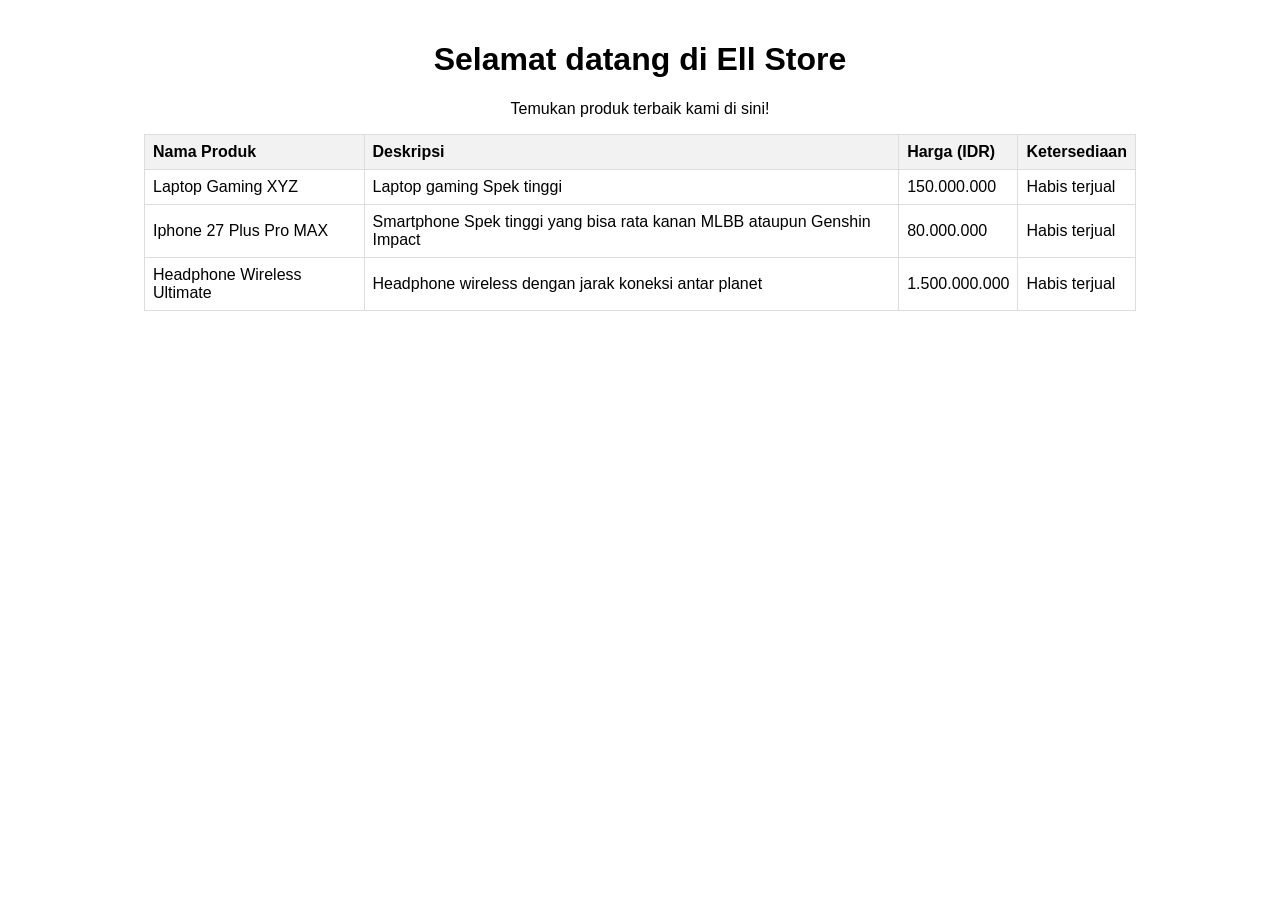
==== TokoOnline.html @ 6d2e337e "Add files via upload" ====
<!DOCTYPE html>
<html lang="id">
<head>
    <meta charset="UTF-8">
    <meta name="google-site-verification" content="p1uTqpR7nUoJ_wvOSRJrsaY_ZomkKuyXcDKBy5XDCV8" />
    <meta name="viewport" content="width=device-width, initial-scale=1.0">
   <meta name="google-site-verification" content="p1uTqpR7nUoJ_wvOSRJrsaY_ZomkKuyXcDKBy5XDCV8" />
    <title>Ell Store</title>
    <meta name="google-site-verification" content="p1uTqpR7nUoJ_wvOSRJrsaY_ZomkKuyXcDKBy5XDCV8" />
    <style>
        body {
            font-family: Arial, sans-serif;
            text-align: center;
            margin: 0;
            padding: 20px;
        }
        table {
            margin: 0 auto;
            border-collapse: collapse;
            width: 80%;
        }
        th, td {
            border: 1px solid #ddd;
            padding: 8px;
            text-align: left;
        }
        th {
            background-color: #f2f2f2;
        }
    </style>
    <script type="application/ld+json">
        {
          "@context": "https://schema.org",
          "@type": "OnlineStore",
          "name": "Ell Store",
          "url": "https://www.ellstore.com/",
          "contactPoint": {
            "@type": "ContactPoint",
            "telephone": "+62-8963-0534-931",
            "contactType": "Customer Service",
            "areaServed": "ID",
            "availableLanguage": "Bahasa Indonesia"
          },
          "address": {
            "@type": "PostalAddress",
            "streetAddress": "Jalan in aja dulu",
            "addressLocality": "Kabupaten Tangerang",
            "addressRegion": "Provinsi Banten",
            "postalCode": "14420",
            "addressCountry": "ID"
          }
        }
        </script>
        <script type="application/ld+json">
        {
          "@context": "https://schema.org",
          "@type": "Product",
          "name": "Laptop Gaming XYZ",
          "description": "Laptop gaming spek tinggi",
          "offers": {
            "@type": "Offer",
            "priceCurrency": "IDR",
            "price": "150000000",
            "availability": "https://schema.org/InStock"
          }
        }
        </script>
        <script type="application/ld+json">
        {
          "@context": "https://schema.org",
          "@type": "Product",
          "name": "Iphone 27 Plus Pro MAX",
          "description": "Smartphone Spek tinggi yang bisa rata kanan MLBB ataupun Genshin Impact",
          "offers": {
            "@type": "Offer",
            "priceCurrency": "IDR",
            "price": "80000000",
            "availability": "https://schema.org/InStock"
          }
        }
        </script>
        <script type="application/ld+json">
        {
          "@context": "https://schema.org",
          "@type": "Product",
          "name": "Headphone Wireless Ultimate",
          "description": "Headphone wireless dengan jarak koneksi antar planet",
          "offers": {
            "@type": "Offer",
            "priceCurrency": "IDR",
            "price": "1500000000",
            "availability": "https://schema.org/InStock"
          }
        }
        </script>
</head>
<body>
    <h1>Selamat datang di Ell Store</h1>
    <p>Temukan produk terbaik kami di sini!</p>

    <table>
        <thead>
            <tr>
                <th>Nama Produk</th>
                <th>Deskripsi</th>
                <th>Harga (IDR)</th>
                <th>Ketersediaan</th>
            </tr>
        </thead>
        <tbody>
            <tr>
                <td>Laptop Gaming XYZ</td>
                <td>Laptop gaming Spek tinggi</td>
                <td>150.000.000</td>
                <td>Habis terjual</td>
            </tr>
            <tr>
                <td>Iphone 27 Plus Pro MAX</td>
                <td>Smartphone Spek tinggi yang bisa rata kanan MLBB ataupun Genshin Impact</td>
                <td>80.000.000</td>
                <td>Habis terjual</td>
            </tr>
            <tr>
                <td>Headphone Wireless Ultimate</td>
                <td>Headphone wireless dengan jarak koneksi antar planet</td>
                <td>1.500.000.000</td>
                <td>Habis terjual</td>
            </tr>
        </tbody>
    </table>
</body>
</html>
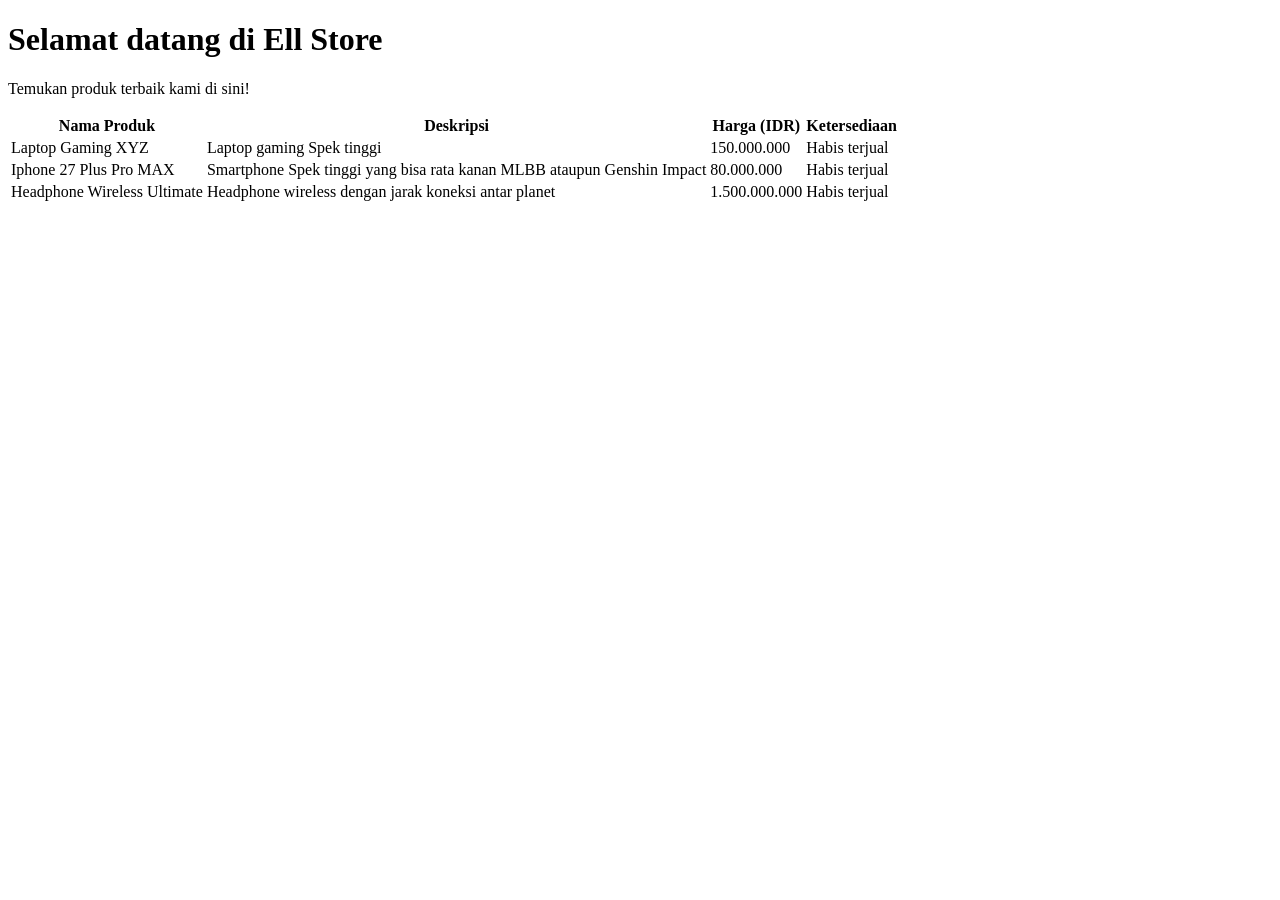
==== commit 67a33fdc: "Update TokoOnline.html" ====
--- a/TokoOnline.html
+++ b/TokoOnline.html
@@ -2,32 +2,50 @@
 <html lang="id">
 <head>
     <meta charset="UTF-8">
-    <meta name="google-site-verification" content="p1uTqpR7nUoJ_wvOSRJrsaY_ZomkKuyXcDKBy5XDCV8" />
     <meta name="viewport" content="width=device-width, initial-scale=1.0">
-   <meta name="google-site-verification" content="p1uTqpR7nUoJ_wvOSRJrsaY_ZomkKuyXcDKBy5XDCV8" />
     <title>Ell Store</title>
-    <meta name="google-site-verification" content="p1uTqpR7nUoJ_wvOSRJrsaY_ZomkKuyXcDKBy5XDCV8" />
-    <style>
-        body {
-            font-family: Arial, sans-serif;
-            text-align: center;
-            margin: 0;
-            padding: 20px;
-        }
-        table {
-            margin: 0 auto;
-            border-collapse: collapse;
-            width: 80%;
-        }
-        th, td {
-            border: 1px solid #ddd;
-            padding: 8px;
-            text-align: left;
-        }
-        th {
-            background-color: #f2f2f2;
-        }
-    </style>
+    <link rel="stylesheet" href="styles.css"> <!-- Link ke file CSS eksternal -->
+</head>
+<body>
+    <header>
+        <h1>Selamat datang di Ell Store</h1>
+        <p>Temukan produk terbaik kami di sini!</p>
+    </header>
+
+    <table id="productTable">
+        <thead>
+            <tr>
+                <th>Nama Produk</th>
+                <th>Deskripsi</th>
+                <th>Harga (IDR)</th>
+                <th>Ketersediaan</th>
+            </tr>
+        </thead>
+        <tbody>
+            <tr>
+                <td>Laptop Gaming XYZ</td>
+                <td>Laptop gaming Spek tinggi</td>
+                <td>150.000.000</td>
+                <td>Habis terjual</td>
+            </tr>
+            <tr>
+                <td>Iphone 27 Plus Pro MAX</td>
+                <td>Smartphone Spek tinggi yang bisa rata kanan MLBB ataupun Genshin Impact</td>
+                <td>80.000.000</td>
+                <td>Habis terjual</td>
+            </tr>
+            <tr>
+                <td>Headphone Wireless Ultimate</td>
+                <td>Headphone wireless dengan jarak koneksi antar planet</td>
+                <td>1.500.000.000</td>
+                <td>Habis terjual</td>
+            </tr>
+        </tbody>
+    </table>
+
+    <script src="script.js"></script> <!-- Link ke file JavaScript eksternal -->
+</body>
+</html>
     <script type="application/ld+json">
         {
           "@context": "https://schema.org",
@@ -93,40 +111,3 @@
           }
         }
         </script>
-</head>
-<body>
-    <h1>Selamat datang di Ell Store</h1>
-    <p>Temukan produk terbaik kami di sini!</p>
-
-    <table>
-        <thead>
-            <tr>
-                <th>Nama Produk</th>
-                <th>Deskripsi</th>
-                <th>Harga (IDR)</th>
-                <th>Ketersediaan</th>
-            </tr>
-        </thead>
-        <tbody>
-            <tr>
-                <td>Laptop Gaming XYZ</td>
-                <td>Laptop gaming Spek tinggi</td>
-                <td>150.000.000</td>
-                <td>Habis terjual</td>
-            </tr>
-            <tr>
-                <td>Iphone 27 Plus Pro MAX</td>
-                <td>Smartphone Spek tinggi yang bisa rata kanan MLBB ataupun Genshin Impact</td>
-                <td>80.000.000</td>
-                <td>Habis terjual</td>
-            </tr>
-            <tr>
-                <td>Headphone Wireless Ultimate</td>
-                <td>Headphone wireless dengan jarak koneksi antar planet</td>
-                <td>1.500.000.000</td>
-                <td>Habis terjual</td>
-            </tr>
-        </tbody>
-    </table>
-</body>
-</html>
